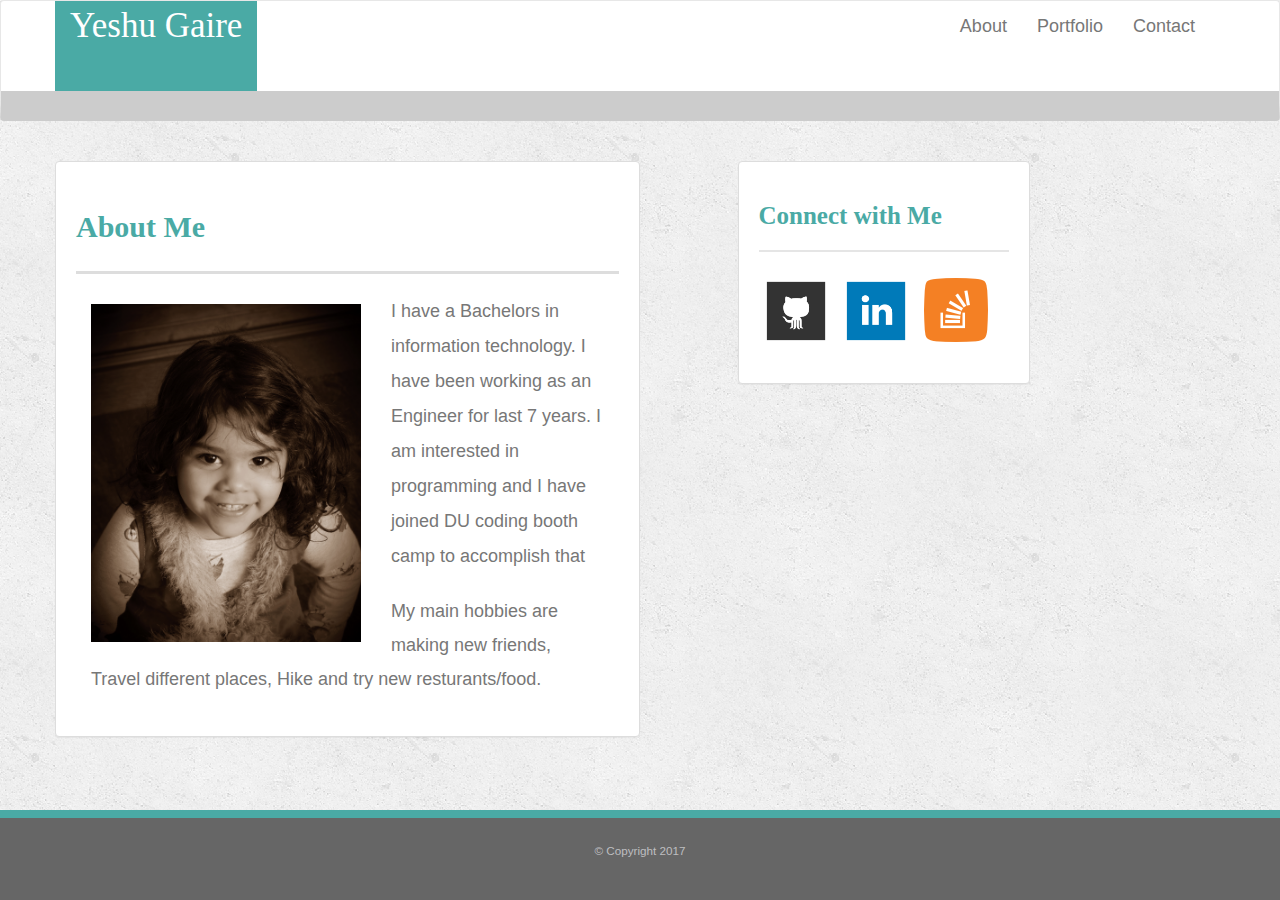
==== index.html @ f2d2bfe5 "homework" ====
<!DOCTYPE html>
<html lang="us-en">
<head>
	<meta charset="utf-8">
	<meta name="viewport" content="width=device-width, initial-scale=1">

	<title>Portfolio with Bootstrap</title>

  <link rel="stylesheet" type="text/css" href="assets/css/reset.css">
  <link rel="stylesheet" href="https://maxcdn.bootstrapcdn.com/bootstrap/3.3.7/css/bootstrap.min.css">

 <link rel="stylesheet" type="text/css" href="assets/css/style.css">
  
</head>

<body>

<nav class="navbar navbar-default">
    <div class="container">
      <div class="navbar-header">

      <button type="button" class="navbar-toggle" data-toggle="collapse" data-target="#top-navbar">
            <span class="sr-only">Toggle navigation</span>
            <span class="icon-bar"></span>
            <span class="icon-bar"></span>
            <span class="icon-bar"></span>
          </button>
          
        <a href="#" class="navbar-brand">Yeshu Gaire</a>
      </div>
      <div class="collapse navbar-collapse" id="navbar">
        <ul class="nav navbar-nav navbar-right">
          <li class="nav-item">
                  <a class="nav-link" href="index.html">About</a>
            </li>
            <li class="nav-item">
                  <a class="nav-link" href="portfolio.html">Portfolio</a>
            </li>
              <li class="nav-item">
                  <a class="nav-link" href="contact.html">Contact</a>
            </li>
        </ul>
      </div>
    </div>
  </nav>
</header>

  <main class="container">
      <div class="row">
          <section id="about" class="panel panel-default col-md-6 col-lg-6 col-sm-10 col-sm-offset-1 col-md-offset-0">
          <h1>About Me</h1>

          <div class="col-md-12 col-lg-12 col-sm-12">
              <div class="pull-left hidden-xs">
                   <img class ="img-fluid mypic" src="assets/images/E8-E.jpg" class="img-responsive" alt="Yeshu Gaire">
          </div>
          <div class="hidden-sm hidden-md hidden-lg text-center">
                  <img class="img-fluid mypic-mobile" src="assets/images/E8-E.jpg" class="img-responsive" alt="Yeshu Gaire">
          </div>
    <p>
						I have a Bachelors in information technology. I have been working as an Engineer for last 7 years. I am interested in programming
						and I have joined DU coding booth camp to accomplish that
					</p>
					My main hobbies are making new friends, Travel different places, Hike and try new resturants/food.
					</p>
  </div>

</section>
<!-- <div class="col-md-2"></div> -->

<aside id="sidebar" class="panel panel-default col-sm-10 col-md-5             col-lg-3 col-sm-offset-1 col-md-offset-1">
        <h2>Connect with Me</h2>
        <hr>
        <div class="social-icons text-md-center text-sm-left">

          <a href="https://github.com" target="_blank" title="GitHub">
            <img src="assets/images/github_square_black-64.png" alt="GitHub Icon" /></a>

          <a href="https://www.linkedin.com" target="_blank" title="LinkedIn">
            <img src="assets/images/linkedin_square_color-64.png" alt="LinkedIn Icon" /></a>

          <a href="https://stackexchange.com" target="_blank" title="StackOverflow">
            <img src="assets/images/StackOverflow-64.png" alt="StackOverflow Icon" /></a>
        </div>
      </aside>
    </div>
  </main>

        
  <footer class="footer navbar navbar-default navbar-fixed-bottom">
    <div class="container">
         <p class="text-center">&copy; Copyright 2017</p>
    </div>

  </footer>
  <script src="https://maxcdn.bootstrapcdn.com/bootstrap/3.3.7/js/bootstrap.min.js"></script>
  <script src="https://ajax.googleapis.com/ajax/libs/jquery/3.2.1/jquery.min.js"></script>

  </body>


</html>
---- assets/css/style.css ----
body {
	background: url('../images/concrete_seamless.png');
	font-size: 18px;
	font-family: 'Arial', 'Helvetica Neue', Helvetica, sans-serif;
	line-height: 34px;
	color: #777;
}


h1, h2, h3, p {
	margin-bottom: 20px;
}



h1, h2, h3 {
	font-family: 'Georgia', Times, Times New Roman, serif;
	font-weight: 700;
	color: #4aaaa5;
}

h1 {
	font-size: 30px;
	line-height: 49px;
	border-bottom: 3px solid #ddd;
	padding-bottom: 20px;
}

h2, h3 {
	font-size: 25px;
}

p {
	line-height: 35px;
}

hr {
      border: 0;
      height: 0;
      border-top: 2px solid rgba(0, 0, 0, 0.1);
      border-bottom: 1px solid rgba(255, 255, 255, 0.3);
  }

.navbar-default {
    background-color: #fff;
    border-bottom: 30px solid #ccc;
  }
  
  .navbar-default .navbar-brand {
    background-color: #4aaaa5;
    color: #fff;
    font-family: 'Georgia', Times, "Times New Roman", serif;
    font-size: 35px;
    height: 90px;
  }

 #about, #contact, #portfolio, #sidebar {
    margin-top: 20px;
    margin-bottom: 140px;
    padding: 20px;
  }
  #sidebar {
    position: static;
  }
  
.mypic {
  max-width:270px;
  margin-top: 10px;
  margin-right: 30px;
  }
 
  .mypic-mobile {
    max-width: 300px;

  }
	
.social-icons img {
    max-width: 65px;
    margin: 5px 5px;
    margin-bottom: 20px;
  }
  
  .social-icons  img:hover {
    transform: scale(1.1);
    transition: transform .25s;
    animation: shake .5s infinite;
  }

.footer {
      height: 90px;
      background-color: #f5f5f5;
      background-color: #666;
      border-top: 8px solid #4aaaa5;
      border-bottom: 13px;
      color: #BEBEC0;
      font-size: .65em;
      padding-top: 15px;
  }

/*Button*/

.btn {
    background-color: #4aaaa5;
    color: #fff;
    border-radius: 4px;
    border: 1px solid #fff;
    cursor: pointer;
    padding: 10px 20px;
  }
  
  .btn:hover,
  .btn:focus {
    background-color: #3c8c88;
    color: #fff;
    border: 1px solid #fff;
    transform: scale(1.1);
    transform-origin: left center;
    transition: transform .25s, background-color .25s;
  }

/*Portfolio*/

.frame {
    position: relative;
    overflow: hidden;
    width: 260px;
    padding: 10px;
  }

  #portfolio img {
    opacity: .8;
  }

.caption {
    background-color: rgba(60, 140, 136, 1);
    color: #fff;
    height: 40px;
    position: absolute;
    bottom: 30px;
    width: 240px;
    z-index: 2;
  }
  
  .caption h3 {
    color: #fff;
    font-size: 17px;
    text-align: center;
    bottom: 18px;

  }

     /* Bootstrap Media Queries

    //* Large Devices, Wide Screens */
      @media only screen and (max-width : 1200px) {
  
      }
  
      /* Medium Devices, Desktops */
      @media only screen and (max-width : 992px) {
        
    
        #about, #contact, #portfolio, #sidebar {
          margin-bottom: 140px;
          padding-right: 16px;

        }
        .frame {

            width: 440px;
        }

        .caption {
          
        width:420px; 
      }
    }
  
      /* Small Devices, Tablets */
      @media only screen and (max-width : 768px) {
      }
  
      /* Extra Small Devices, Phones */ 
      @media only screen and (max-width : 480px) {
  
      }
  
      /* Custom, iPhone Retina */ 
      @media only screen and (max-width : 320px) {
  
      }
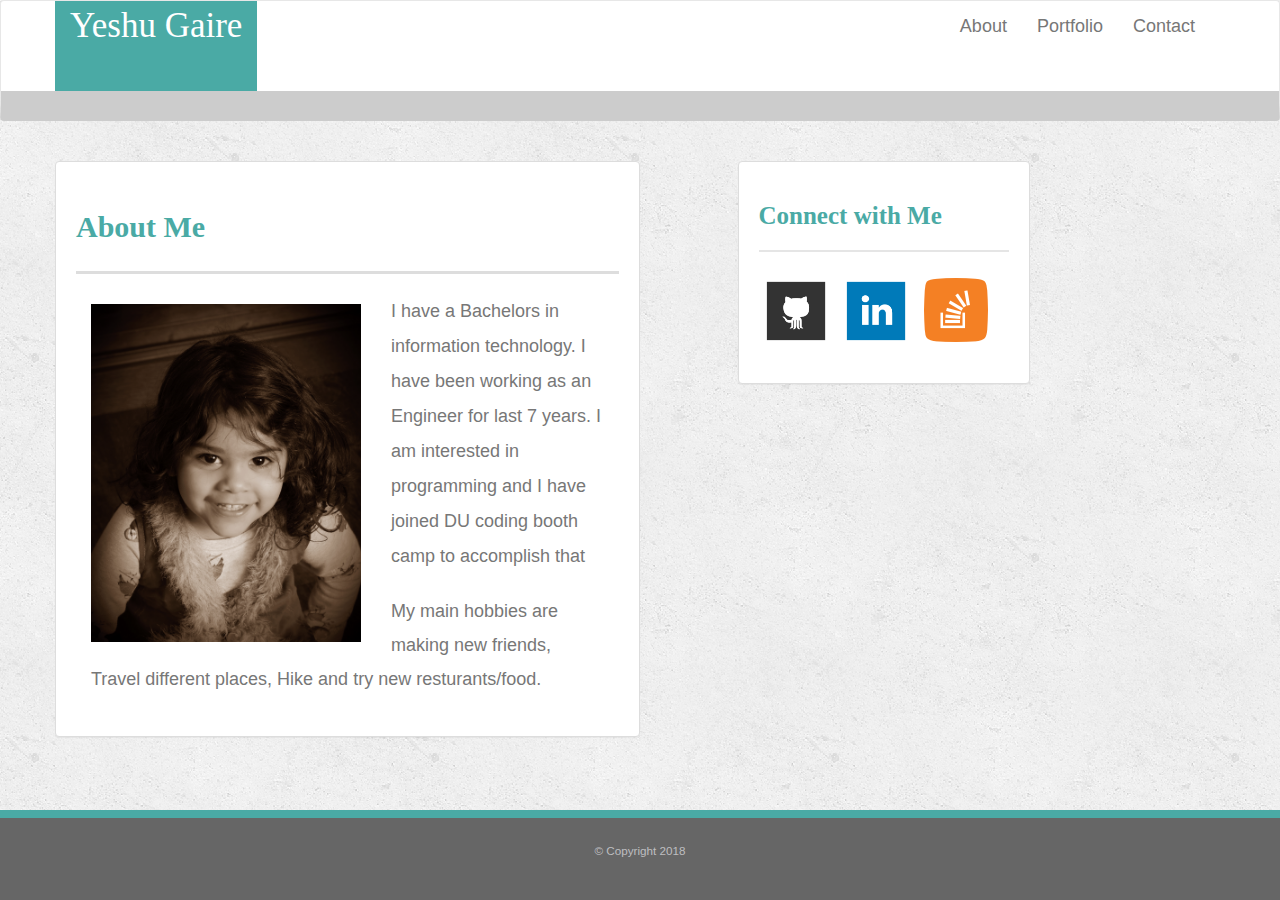
==== commit b7a03dd1: "Update index.html" ====
--- a/index.html
+++ b/index.html
@@ -89,7 +89,7 @@
         
   <footer class="footer navbar navbar-default navbar-fixed-bottom">
     <div class="container">
-         <p class="text-center">&copy; Copyright 2017</p>
+         <p class="text-center">&copy; Copyright 2018</p>
     </div>
 
   </footer>
